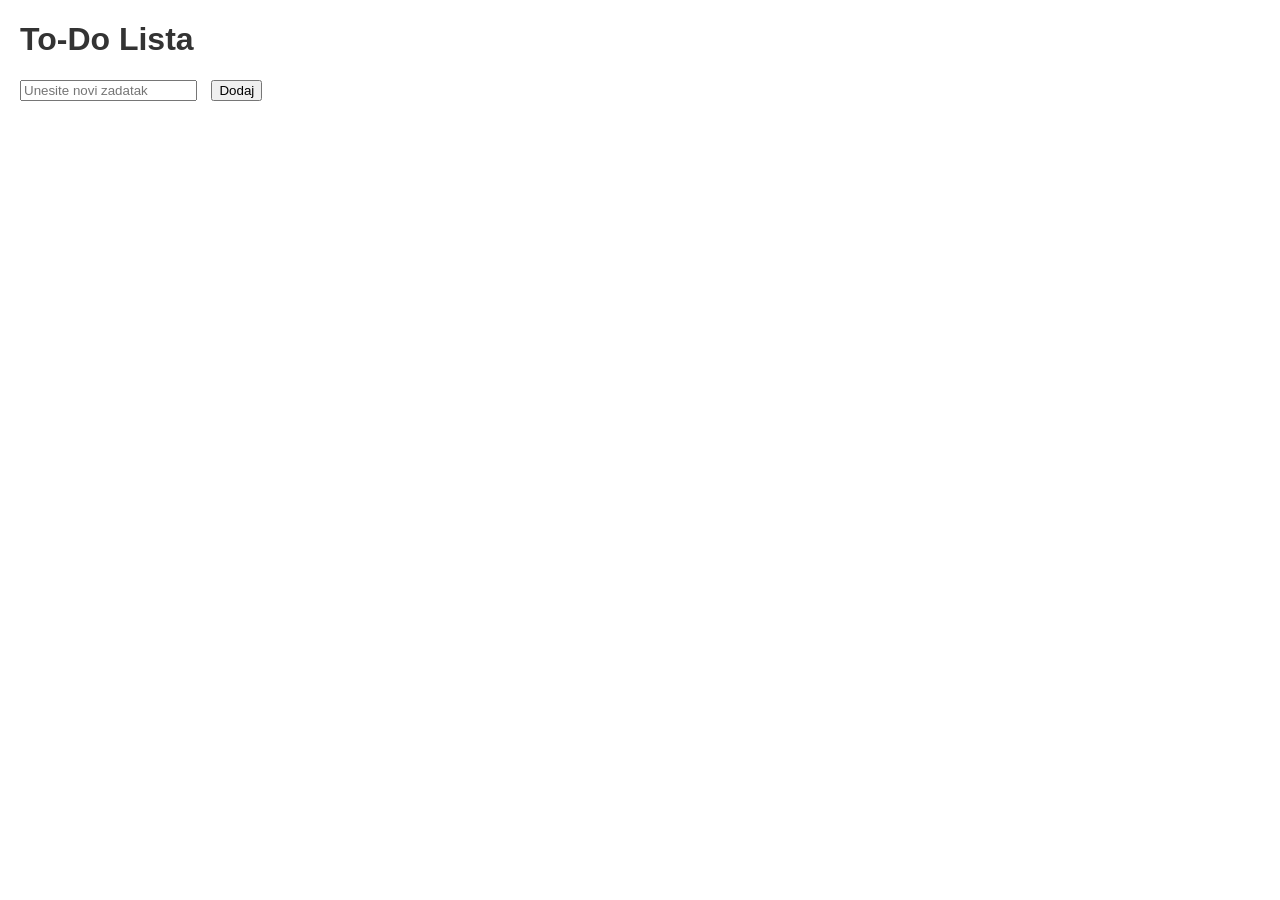
==== app/frontend/index.html @ b4bd5fe7 "ispravak greske" ====
<!DOCTYPE html>
<html lang="hr">
<head>
    <meta charset="UTF-8">
    <meta name="viewport" content="width=device-width, initial-scale=1.0">
    <title>To-Do Lista</title>
    <link rel="stylesheet" href="/static/style.css">
</head>
<body>
    <h1>To-Do Lista</h1>

    <form id="forma-zadatak">
        <input type="text" id="naslov-zadatka" placeholder="Unesite novi zadatak" required>
        <button type="submit">Dodaj</button>
    </form>

    <ul id="lista-zadataka"></ul>

    <script src="/static/script.js"></script>
</body>
</html>
---- static/style.css ----
body {
    font-family: Arial, sans-serif;
    margin: 20px;
}

h1 {
    color: #333;
}

form {
    margin-bottom: 20px;
}

ul {
    list-style-type: none;
    padding: 0;
}

li {
    margin: 10px 0;
    border-bottom: 1px solid #ccc;
    padding: 5px 0;
}

button {
    margin-left: 10px;
}
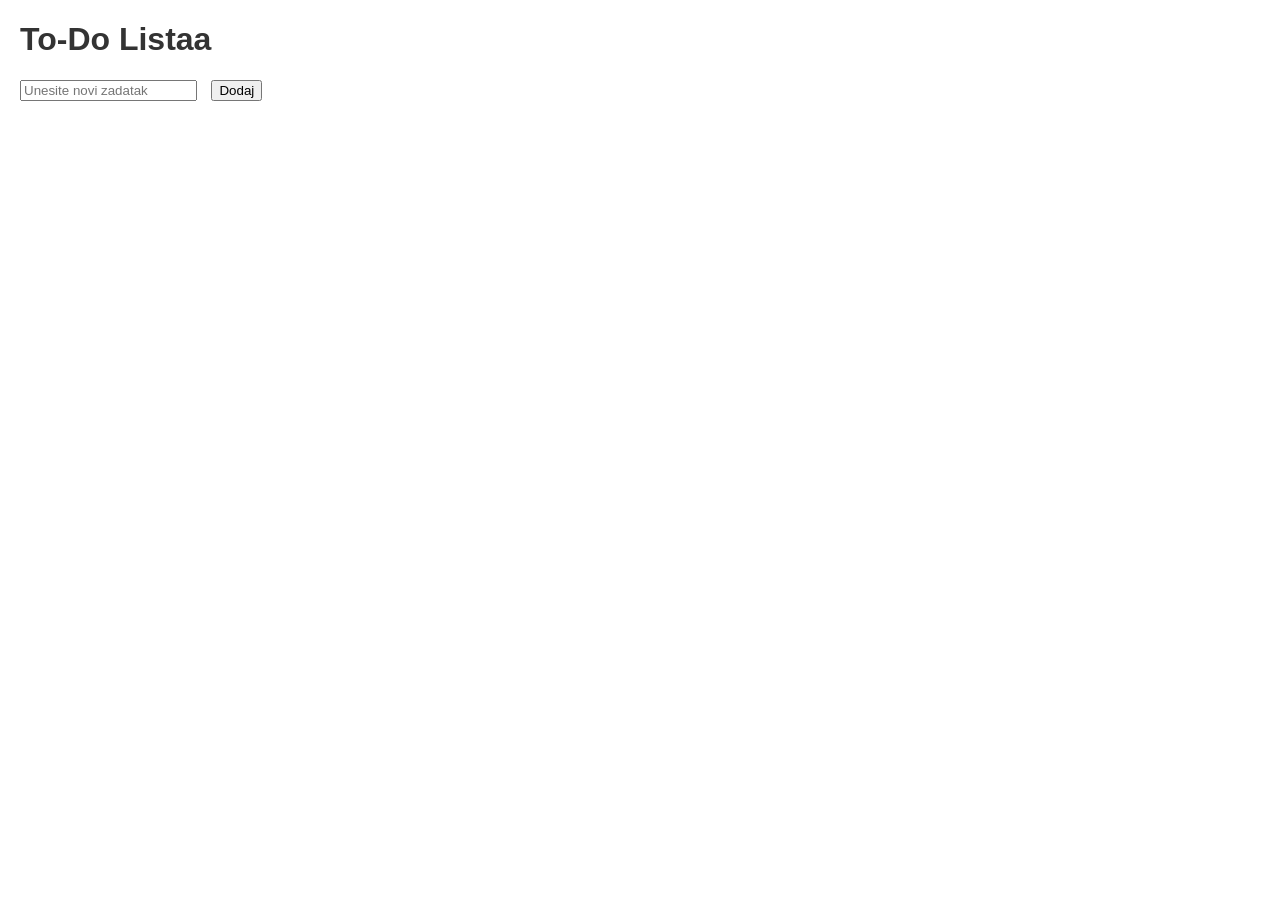
==== commit 7c4be746: "komentar" ====
--- a/app/frontend/index.html
+++ b/app/frontend/index.html
@@ -7,7 +7,7 @@
     <link rel="stylesheet" href="/static/style.css">
 </head>
 <body>
-    <h1>To-Do Lista</h1>
+    <h1>To-Do Listaa</h1>
 
     <form id="forma-zadatak">
         <input type="text" id="naslov-zadatka" placeholder="Unesite novi zadatak" required>
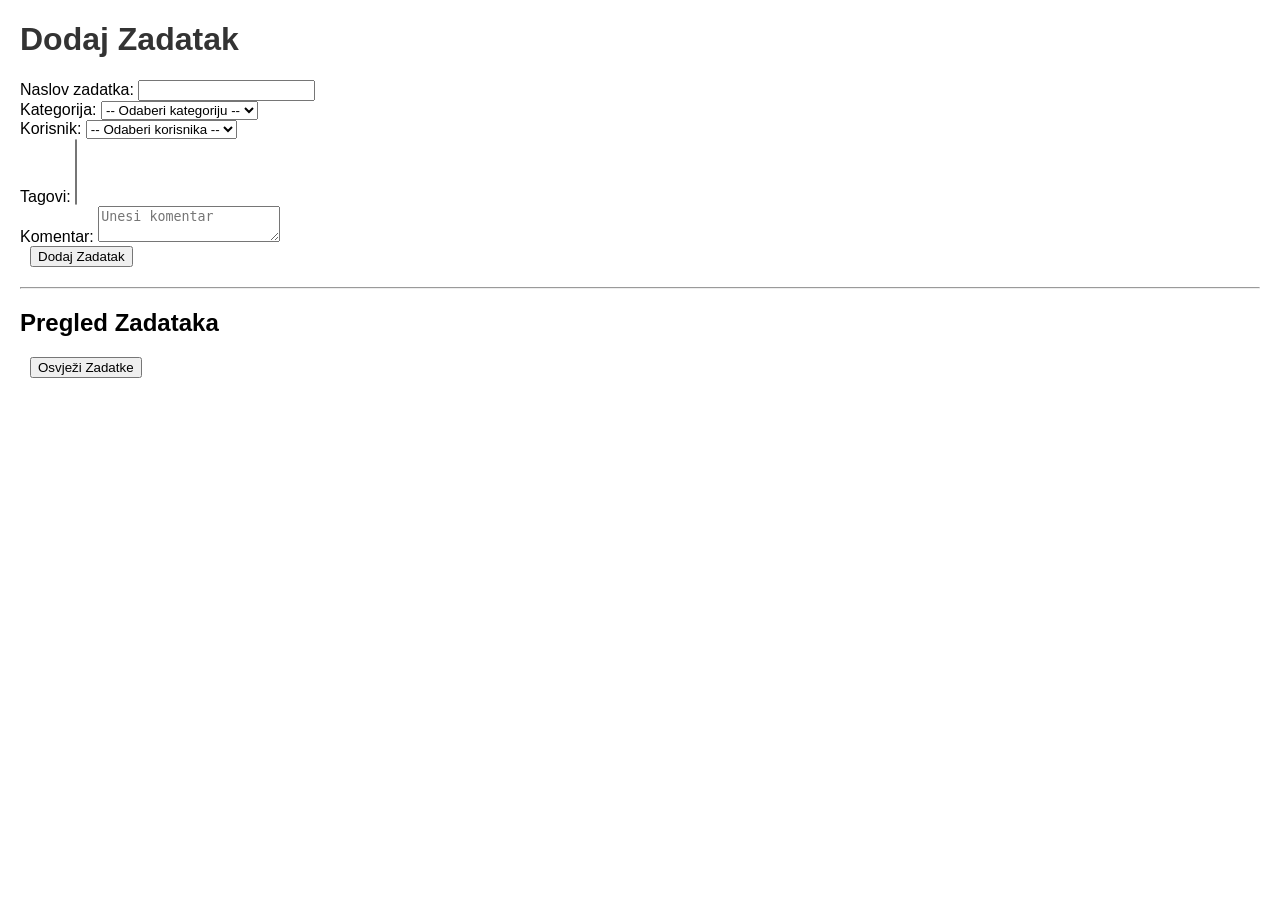
==== commit 3a47a309: "Dodavanje tablica i redisa" ====
--- a/app/frontend/index.html
+++ b/app/frontend/index.html
@@ -1,21 +1,53 @@
 <!DOCTYPE html>
 <html lang="hr">
 <head>
-    <meta charset="UTF-8">
-    <meta name="viewport" content="width=device-width, initial-scale=1.0">
-    <title>To-Do Lista</title>
-    <link rel="stylesheet" href="/static/style.css">
+  <meta charset="UTF-8" />
+  <title>To-Do App</title>
+  <link rel="stylesheet" href="/static/style.css" />
 </head>
 <body>
-    <h1>To-Do Listaa</h1>
+  <h1>Dodaj Zadatak</h1>
 
-    <form id="forma-zadatak">
-        <input type="text" id="naslov-zadatka" placeholder="Unesite novi zadatak" required>
-        <button type="submit">Dodaj</button>
-    </form>
+  <form id="forma-zadatak-komplet">
+    <div>
+      <label for="naslov">Naslov zadatka:</label>
+      <input type="text" id="naslov" required />
+    </div>
 
-    <ul id="lista-zadataka"></ul>
+    <div>
+      <label for="select-kategorija">Kategorija:</label>
+      <select id="select-kategorija" required>
+        <option value="">-- Odaberi kategoriju --</option>
+      </select>
+    </div>
 
-    <script src="/static/script.js"></script>
+    <div>
+      <label for="select-korisnik">Korisnik:</label>
+      <select id="select-korisnik" required>
+        <option value="">-- Odaberi korisnika --</option>
+      </select>
+    </div>
+
+    <div>
+      <label for="select-tagovi">Tagovi:</label>
+      <select id="select-tagovi" multiple>
+      </select>
+    </div>
+
+    <div>
+      <label for="komentar">Komentar:</label>
+      <textarea id="komentar" placeholder="Unesi komentar"></textarea>
+    </div>
+
+    <button type="submit">Dodaj Zadatak</button>
+  </form>
+
+  <hr />
+
+  <h2>Pregled Zadataka</h2>
+  <button id="btn-refresh-zadaci">Osvježi Zadatke</button>
+  <ul id="lista-zadataka"></ul>
+
+  <script src="/static/script.js"></script>
 </body>
-</html>+</html>
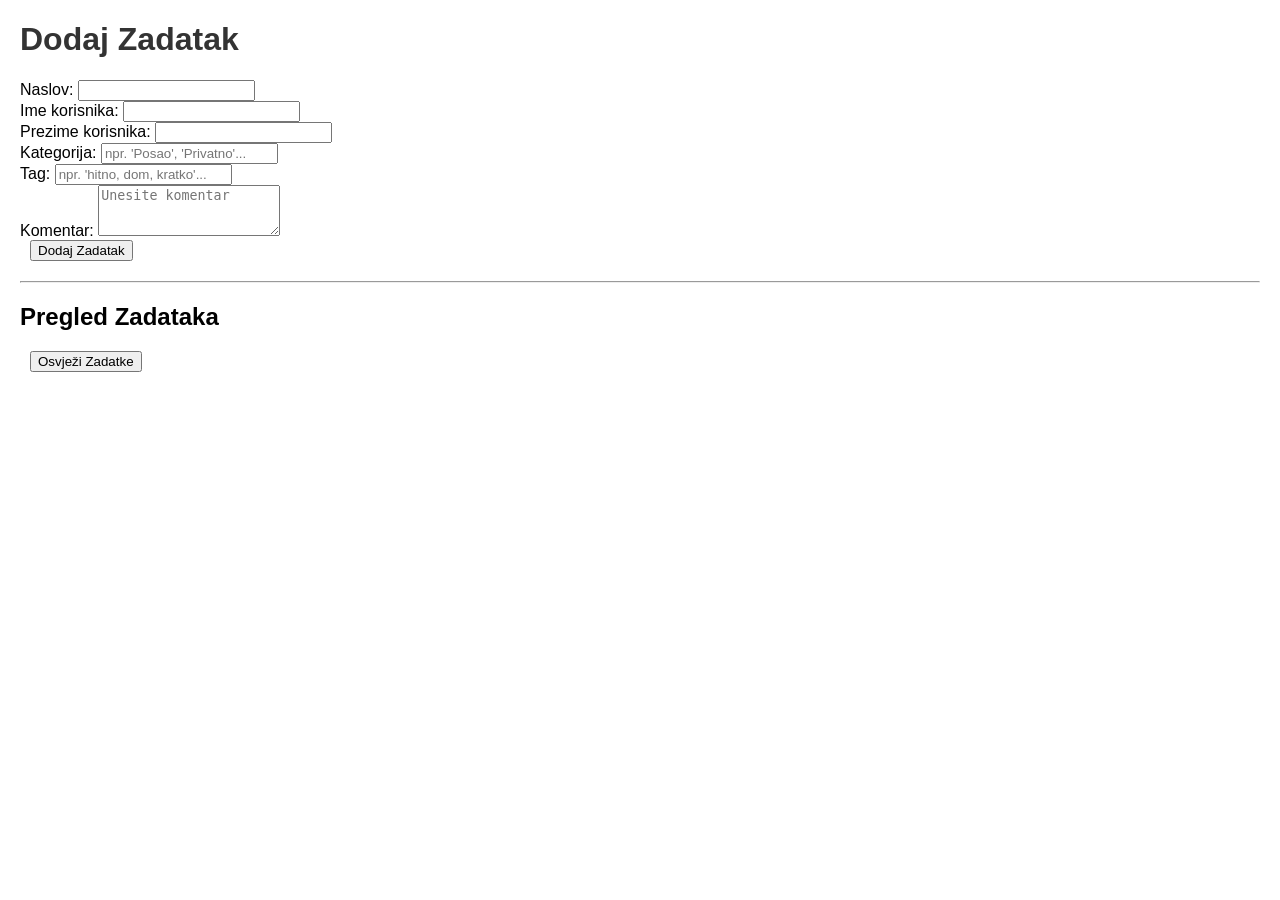
==== commit fd8a6aa3: "Prosirivanje" ====
--- a/app/frontend/index.html
+++ b/app/frontend/index.html
@@ -6,47 +6,51 @@
   <link rel="stylesheet" href="/static/style.css" />
 </head>
 <body>
-  <h1>Dodaj Zadatak</h1>
+  <div class="container">
+    <h1>Dodaj Zadatak</h1>
+    <form id="forma-zadatak-komplet" class="form-grid">
 
-  <form id="forma-zadatak-komplet">
-    <div>
-      <label for="naslov">Naslov zadatka:</label>
-      <input type="text" id="naslov" required />
-    </div>
+      <div class="form-group">
+        <label for="naslov">Naslov:</label>
+        <input type="text" id="naslov" required />
+      </div>
 
-    <div>
-      <label for="select-kategorija">Kategorija:</label>
-      <select id="select-kategorija" required>
-        <option value="">-- Odaberi kategoriju --</option>
-      </select>
-    </div>
+      <div class="form-group">
+        <label for="ime">Ime korisnika:</label>
+        <input type="text" id="ime" required />
+      </div>
 
-    <div>
-      <label for="select-korisnik">Korisnik:</label>
-      <select id="select-korisnik" required>
-        <option value="">-- Odaberi korisnika --</option>
-      </select>
-    </div>
+      <div class="form-group">
+        <label for="prezime">Prezime korisnika:</label>
+        <input type="text" id="prezime" required />
+      </div>
 
-    <div>
-      <label for="select-tagovi">Tagovi:</label>
-      <select id="select-tagovi" multiple>
-      </select>
-    </div>
+      <div class="form-group">
+        <label for="kategorija">Kategorija:</label>
+        <input type="text" id="kategorija" placeholder="npr. 'Posao', 'Privatno'..." />
+      </div>
 
-    <div>
-      <label for="komentar">Komentar:</label>
-      <textarea id="komentar" placeholder="Unesi komentar"></textarea>
-    </div>
+      <div class="form-group">
+        <label for="tagovi">Tag:</label>
+        <input type="text" id="tagovi" placeholder="npr. 'hitno, dom, kratko'..." />
+      </div>
 
-    <button type="submit">Dodaj Zadatak</button>
-  </form>
+      <div class="form-group">
+        <label for="komentar">Komentar:</label>
+        <textarea id="komentar" rows="3" placeholder="Unesite komentar"></textarea>
+      </div>
 
-  <hr />
+      <div class="form-group">
+        <button type="submit" class="btn-primary">Dodaj Zadatak</button>
+      </div>
+    </form>
 
-  <h2>Pregled Zadataka</h2>
-  <button id="btn-refresh-zadaci">Osvježi Zadatke</button>
-  <ul id="lista-zadataka"></ul>
+    <hr />
+
+    <h2>Pregled Zadataka</h2>
+    <button id="btn-refresh-zadaci" class="btn-secondary">Osvježi Zadatke</button>
+    <ul id="lista-zadataka"></ul>
+  </div>
 
   <script src="/static/script.js"></script>
 </body>
